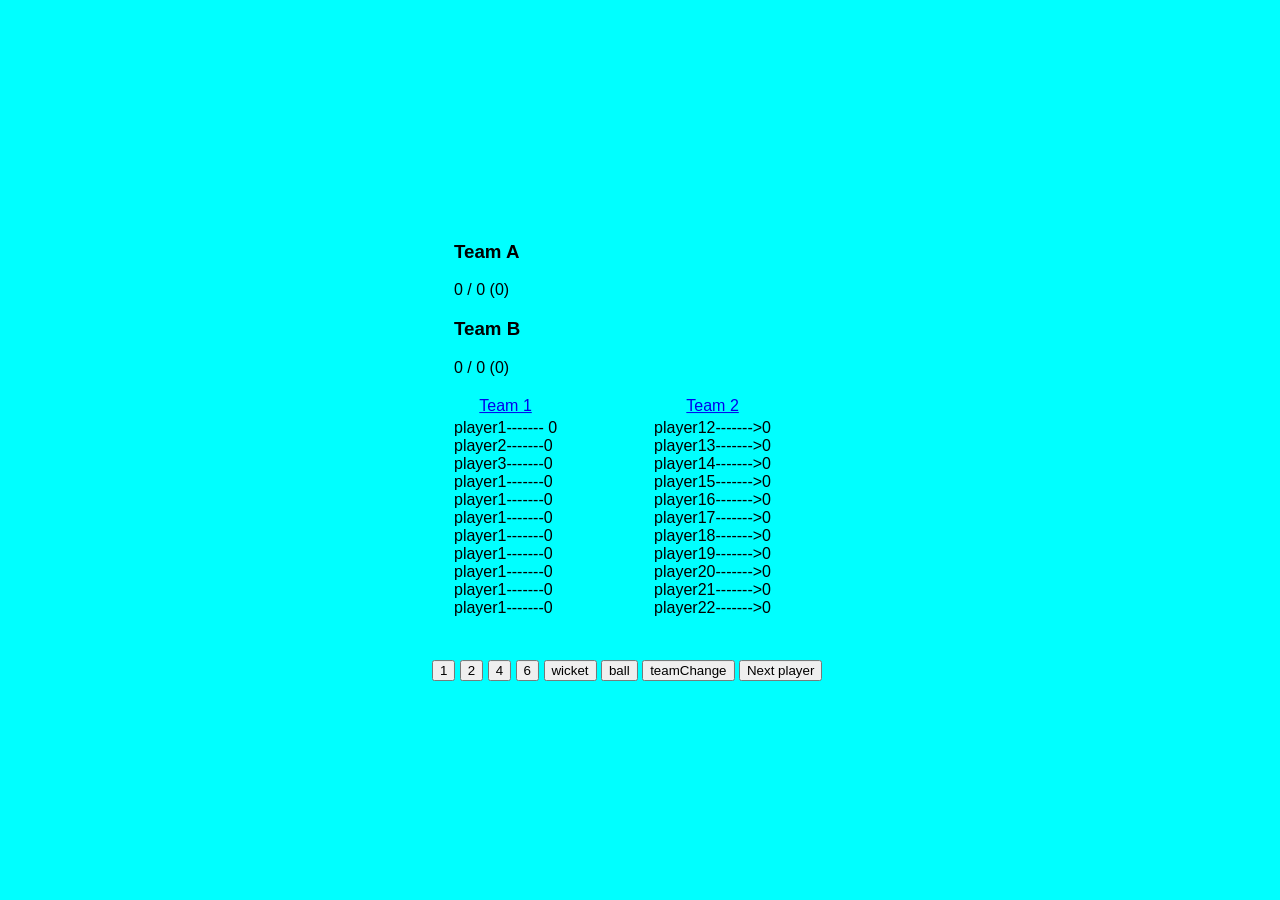
==== genrator.html @ cce54acf "Add files via upload" ====
<!DOCTYPE html>
<html lang="en">
<head>
    <meta charset="UTF-8">
    <meta http-equiv="X-UA-Compatible" content="IE=edge">
    <meta name="viewport" content="width=device-width, initial-scale=1.0">
    <link rel="stylesheet" href="gen.css">
    <title>Generator</title>
</head>
<body>
   <table class="p1">
    <tr>
        <td class="scoreboard" colspan="2">
            <div class="team">
                <h3>Team A</h2>
               <span id="team1run">0</span>
                 <span id="wicket1">/ 0</span>
                (<span id="over1">0</span>)</p>
            </div>
            
            <div class="team">
                <h3>Team B</h2>
               <span id="team2run">0</span>
                 <span id="wicket2">/ 0</span>
                (<span id="over2">0</span>)</p>
            </div>
            </td>
        </tr>
        <tr>  

        <td align="center" class="id"><a href="team1.html">Team 1</a></td>
        <td align="center" class="id"><a href="team2.html">Team 2</a></td>
     </tr>


     <tr>
        <td>
            <table class="p2">
                <tr>player1------- </tr><span id="1">0</span><br>
                
                <tr>player2-------</tr><span id="2">0</span><br>
                
                <tr>player3-------</tr><span id="3">0</span><br>
                
                <tr>player1-------</tr><span id="4">0</span><br>
                <tr>player1-------</tr><span id="5">0</span><br>
                
                <tr>player1-------</tr><span id="6">0</span><br>
                <tr>player1-------</tr><span id="7">0</span><br>
                <tr>player1-------</tr><span id="8">0</span><br>
                
                <tr>player1-------</tr><span id="9">0</span><br>
                <tr>player1-------</tr><span id="10">0</span><br>
                <tr>player1-------</tr><span id="11">0</span><br>
            </table>
        </td>

        <td>
            <table class="p2">
                <tr>player12-------></tr><span id="12">0</span><br>
                <tr>player13-------></tr><span id="13">0</span><br>
                <tr>player14-------></tr><span id="14">0</span><br>
                <tr>player15-------></tr><span id="15">0</span><br>
                <tr>player16-------></tr><span id="16">0</span><br>
                <tr>player17-------></tr><span id="17">0</span><br>
                <tr>player18-------></tr><span id="18">0</span><br>
                <tr>player19-------></tr><span id="19">0</span><br>
                <tr>player20-------></tr><span id="20">0</span><br>
                <tr>player21-------></tr><span id="21">0</span><br>
                <tr>player22-------></tr><span id="22">0</span><br>
                
        
                </table>
    </td>

     </tr>
   </table>

   <button onclick="one()">1</button>
   <button onclick="two()">2</button>
   <button onclick="four()">4</button>
   <button onclick="six()">6</button>
   <button onclick="wicket()">wicket</button>
   <button onclick="over()">ball</button>
   <button onclick="teamChange()">teamChange</button>
   <button onclick="changeply()">Next player</button>
</body>
<script src="gen.js"></script>
</html>
---- gen.css ----
body
{
    margin: 0;
    padding: 0;
    background-color: aqua;
    font-family: 'Open Sans', sans-serif;    
    position: absolute;
    top: 50%;
    left: 50%;
    transform: translate(-50%,-50%);
}
td 
{
    padding-left: 20px;
    padding-right: 75px;
    
     /* text-align: center; */
}
table
{
    margin-bottom: 20px;
}
table .p2{
    color: rgb(6, 0, 4);
    /* margin: auto; */
    border-collapse: collapse;
    /* width: 20%; */
    background-color: crimson;
}
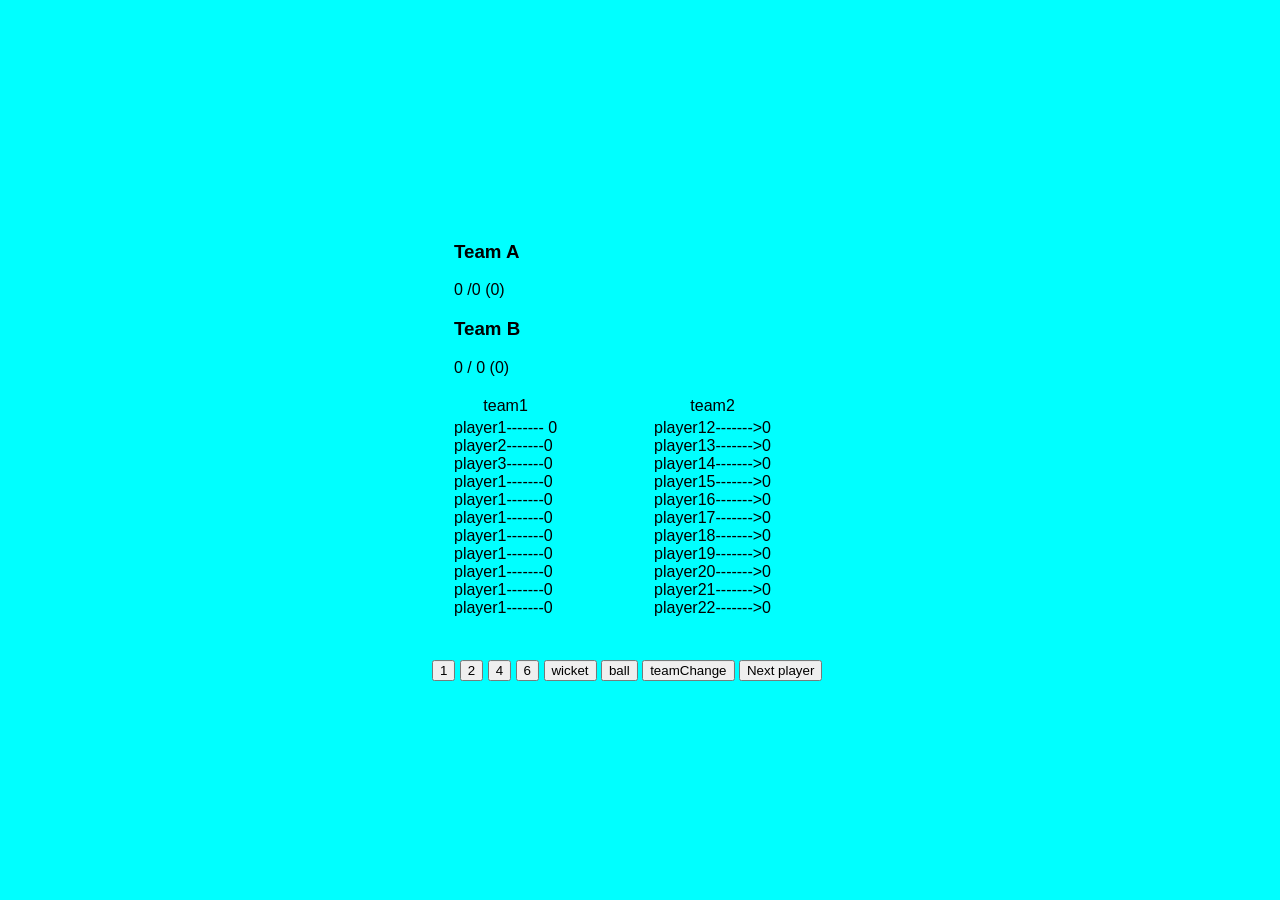
==== commit a2a22721: "Update genrator.html" ====
--- a/genrator.html
+++ b/genrator.html
@@ -14,22 +14,22 @@
             <div class="team">
                 <h3>Team A</h2>
                <span id="team1run">0</span>
-                 <span id="wicket1">/ 0</span>
+                 /<span id="wicket1">0</span>
                 (<span id="over1">0</span>)</p>
             </div>
             
             <div class="team">
                 <h3>Team B</h2>
                <span id="team2run">0</span>
-                 <span id="wicket2">/ 0</span>
+                 /<span id="wicket2"> 0</span>
                 (<span id="over2">0</span>)</p>
             </div>
             </td>
         </tr>
         <tr>  
 
-        <td align="center" class="id"><a href="team1.html">Team 1</a></td>
-        <td align="center" class="id"><a href="team2.html">Team 2</a></td>
+        <td align="center" class="id">team1</td>
+        <td align="center" class="id">team2</td>
      </tr>
 
 
@@ -86,4 +86,4 @@
    <button onclick="changeply()">Next player</button>
 </body>
 <script src="gen.js"></script>
-</html>+</html>
